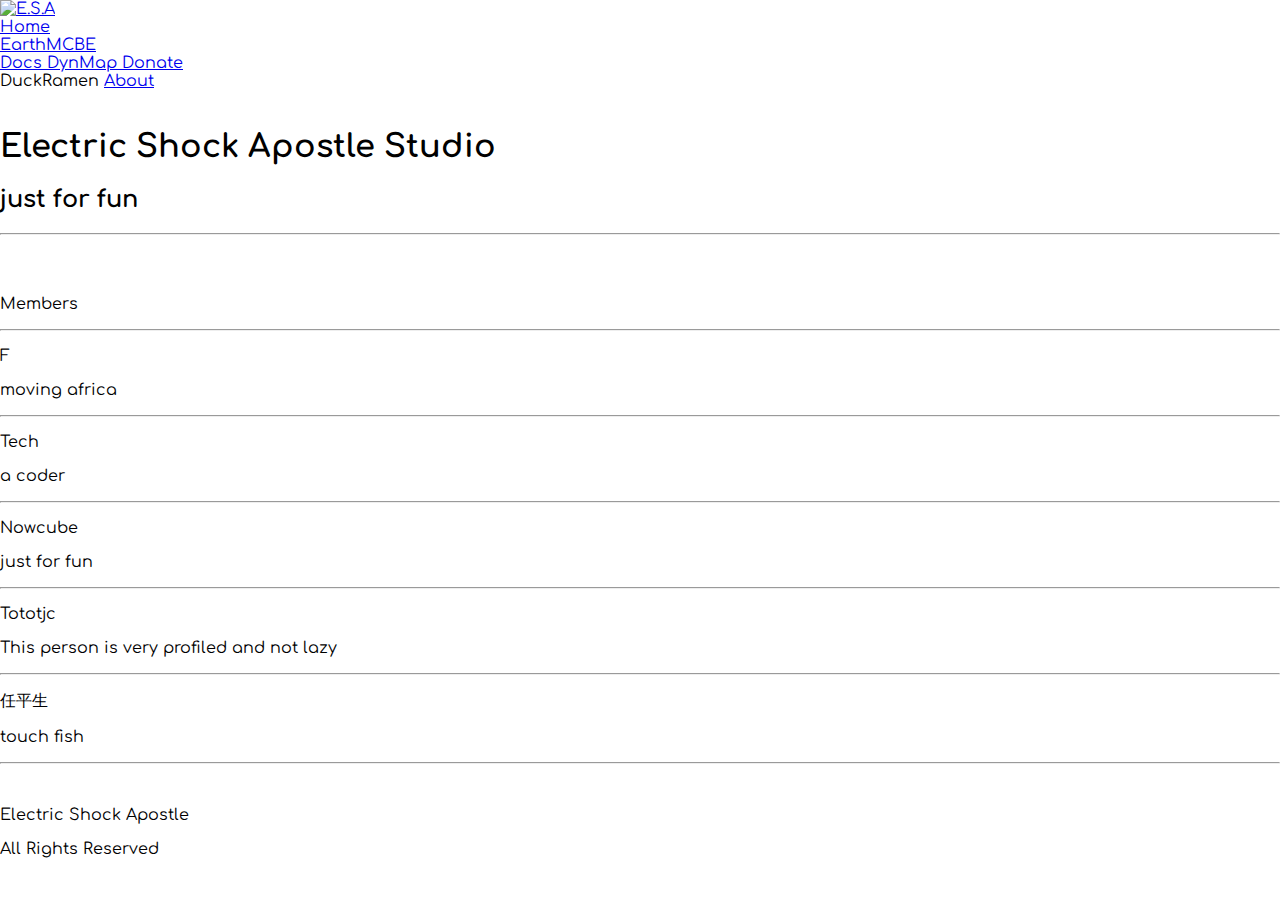
==== about/index.html @ 50a3b39a "0.3" ====
<!DOCTYPE html>
<html>
 <head> 
  <meta charset="utf-8" /> 
  <meta name="viewport" content="width=device-width, initial-scale=1" /> 
  <title>E.S.A. Studio - About</title> 
  <link rel="stylesheet" href="https://cdn.jsdelivr.net/npm/bulma@0.8.0/css/bulma.min.css" /> 
  <script defer="" src="https://cdn.bootcss.com/font-awesome/5.3.1/js/all.js"></script> 
  <link href="https://fonts.font.im/css?family=Comfortaa:300" rel="stylesheet" /> 
  <link rel="shortcut icon" href="../img/logo.png" /> 
 </head> 
 <body> 
  <style>
    html{
      scroll-behavior:smooth;
      font-family: 'Comfortaa', cursive;
    }
    body{
      margin: 0;
      padding: 0;
      scroll-behavior:smooth;
      font-family: 'Comfortaa', cursive;
    }
  </style> 
  <script>
    document.addEventListener('DOMContentLoaded', () => {

// Get all "navbar-burger" elements
const $navbarBurgers = Array.prototype.slice.call(document.querySelectorAll('.navbar-burger'), 0);

// Check if there are any navbar burgers
if ($navbarBurgers.length > 0) {

  // Add a click event on each of them
  $navbarBurgers.forEach( el => {
    el.addEventListener('click', () => {

      // Get the target from the "data-target" attribute
      const target = el.dataset.target;
      const $target = document.getElementById(target);

      // Toggle the "is-active" class on both the "navbar-burger" and the "navbar-menu"
      el.classList.toggle('is-active');
      $target.classList.toggle('is-active');

    });
  });
}

});
  </script> 
  <header> 
    <nav class="navbar is-white is-fixed-top"> 
      <div class="container"> 
       <div class="navbar-brand"> 
        <a href="../" class="navbar-item"> <img src="../img/logo.png" alt="E.S.A" /> </a> 
        <span class="navbar-burger burger" data-target="navbarMenuHeroA"> <span></span> <span></span> <span></span> </span> 
       </div> 
       <div id="navbarMenuHeroA" class="navbar-menu"> 
        <div class="navbar-end"> 
         <a href="../" class="navbar-item"> Home </a> 
         <div class="navbar-item has-dropdown is-hoverable"> 
          <a href="#" class="navbar-link"> EarthMCBE </a> 
          <div class="navbar-dropdown"> 
           <a target="_blank" href="../docs/" class="navbar-item"> Docs </a> 
           <a target="_blank" href="http://server.earthmcbe.space:22111/" class="navbar-item"> DynMap </a> 
           <a target="_blank" href="../donate/" class="navbar-item"> Donate </a> 
          </div> 
         </div> 
         <a class="navbar-item"> DuckRamen </a> 
         <a target="_blank" href="../about/" class="navbar-item is-active"> About </a> 
        </div> 
       </div> 
      </div> 
     </nav> 
  </header>

  <div class="hero is-fullheight">
    <div class="hero-body">
      <div class="container has-text-centered">
        <img src="../img/logo.png" style="width: 50%;" alt="">
        <h1 class="title">Electric Shock Apostle Studio</h1>
        <h2 class="subtitle">just for fun</h2>
      </div>
    </div>
  </div>
  <hr />
  <div class="hero is-primery is-bold">
    <div class="hero-head">
      <div class="container has-text-centered">
        <br />
        <br />
        <p class="is-size-2">Members</p>
      </div>
    </div>
    <div class="hero-body">
      <hr />
      <div class="container">
        <div class="columns">
          <div class="column is-6">
            <div class="hero">
              <div class="hero-body">
                <div class="container">
                  <img src="img/f.webp" style="float: right;" alt="">
                </div>
              </div>
            </div>
          </div>
          <div class="column">
            <div class="hero">
              <div class="hero-body">
                <div class="container">
                  <p class="is-size-3">F</p>
                  <p class="is-size-5">moving africa</p>
                </div>
              </div>
            </div>
          </div>
        </div>
      </div>
      <hr />
      <div class="container">
        <div class="columns">
          <div class="column is-6">
            <div class="hero">
              <div class="hero-body">
                <div class="container">
                  <img src="img/tech.webp" style="float: right;" alt="">
                </div>
              </div>
            </div>
          </div>
          <div class="column">
            <div class="hero">
              <div class="hero-body">
                <div class="container">
                  <p class="is-size-3">Tech</p>
                  <p class="is-size-5">a coder</p>
                </div>
              </div>
            </div>
          </div>
        </div>
      </div>
      <hr />
      <div class="container">
        <div class="columns">
          <div class="column is-6">
            <div class="hero">
              <div class="hero-body">
                <div class="container">
                  <img src="img/nowcube.webp" style="float: right;" alt="">
                </div>
              </div>
            </div>
          </div>
          <div class="column">
            <div class="hero">
              <div class="hero-body">
                <div class="container">
                  <p class="is-size-3">Nowcube</p>
                  <p class="is-size-5">just for fun</p>
                </div>
              </div>
            </div>
          </div>
        </div>
      </div>
      <hr />
      <div class="container">
        <div class="columns">
          <div class="column is-6">
            <div class="hero">
              <div class="hero-body">
                <div class="container">
                  <img src="img/tototjc.webp" style="float: right;" alt="">
                </div>
              </div>
            </div>
          </div>
          <div class="column">
            <div class="hero">
              <div class="hero-body">
                <div class="container">
                  <p class="is-size-3">Tototjc</p>
                  <p class="is-size-5">This person is very profiled and not lazy</p>
                </div>
              </div>
            </div>
          </div>
        </div>
      </div>
      <hr />
      <div class="container">
        <div class="columns">
          <div class="column is-6">
            <div class="hero">
              <div class="hero-body">
                <div class="container">
                  <img src="img/ren.webp" style="float: right;" alt="">
                </div>
              </div>
            </div>
          </div>
          <div class="column">
            <div class="hero">
              <div class="hero-body">
                <div class="container">
                  <p class="is-size-3">任平生</p>
                  <p class="is-size-5">touch fish</p>
                </div>
              </div>
            </div>
          </div>
        </div>
      </div>
    </div>
  </div>
  <hr />
  <footer> 
   <div class="hero is-black"> 
    <div class="hero-body"> 
     <div class="container has-text-centered"> 
      <i class="fas fa-heart" style="color: #EC407A;"></i> 
      <br /> 
      <p>Electric Shock Apostle</p> 
      <p>All Rights Reserved</p> 
     </div> 
    </div> 
   </div> 
  </footer>   
 </body>
</html>
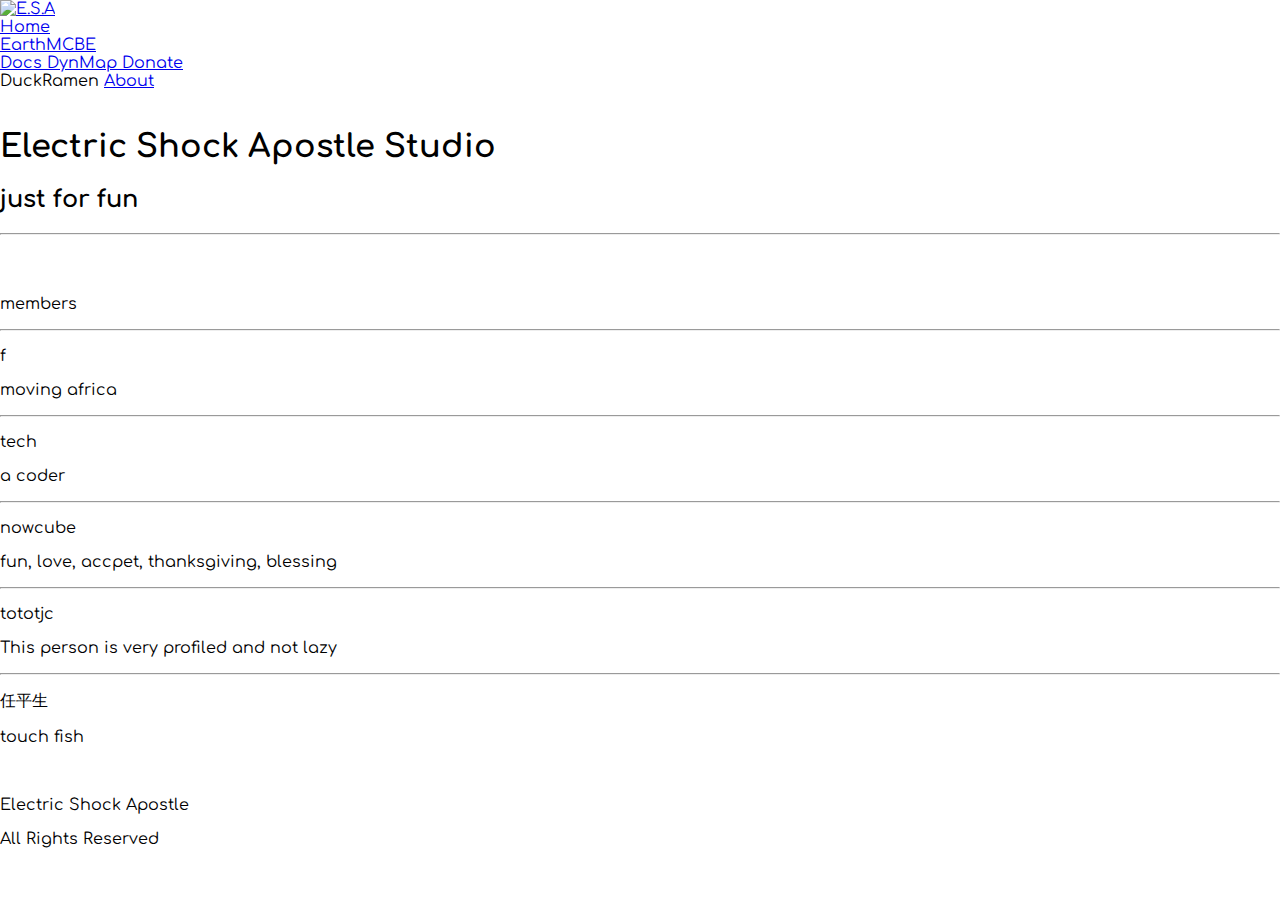
==== commit 09550eff: "0.3.1" ====
--- a/about/index.html
+++ b/about/index.html
@@ -90,7 +90,7 @@
       <div class="container has-text-centered">
         <br />
         <br />
-        <p class="is-size-2">Members</p>
+        <p class="is-size-2">members</p>
       </div>
     </div>
     <div class="hero-body">
@@ -110,7 +110,7 @@
             <div class="hero">
               <div class="hero-body">
                 <div class="container">
-                  <p class="is-size-3">F</p>
+                  <p class="is-size-3">f</p>
                   <p class="is-size-5">moving africa</p>
                 </div>
               </div>
@@ -134,7 +134,7 @@
             <div class="hero">
               <div class="hero-body">
                 <div class="container">
-                  <p class="is-size-3">Tech</p>
+                  <p class="is-size-3">tech</p>
                   <p class="is-size-5">a coder</p>
                 </div>
               </div>
@@ -158,8 +158,8 @@
             <div class="hero">
               <div class="hero-body">
                 <div class="container">
-                  <p class="is-size-3">Nowcube</p>
-                  <p class="is-size-5">just for fun</p>
+                  <p class="is-size-3">nowcube</p>
+                  <p class="is-size-5">fun, love, accpet, thanksgiving, blessing</p>
                 </div>
               </div>
             </div>
@@ -182,7 +182,7 @@
             <div class="hero">
               <div class="hero-body">
                 <div class="container">
-                  <p class="is-size-3">Tototjc</p>
+                  <p class="is-size-3">tototjc</p>
                   <p class="is-size-5">This person is very profiled and not lazy</p>
                 </div>
               </div>
@@ -216,7 +216,6 @@
       </div>
     </div>
   </div>
-  <hr />
   <footer> 
    <div class="hero is-black"> 
     <div class="hero-body"> 
@@ -230,4 +229,4 @@
    </div> 
   </footer>   
  </body>
-</html>+</html>
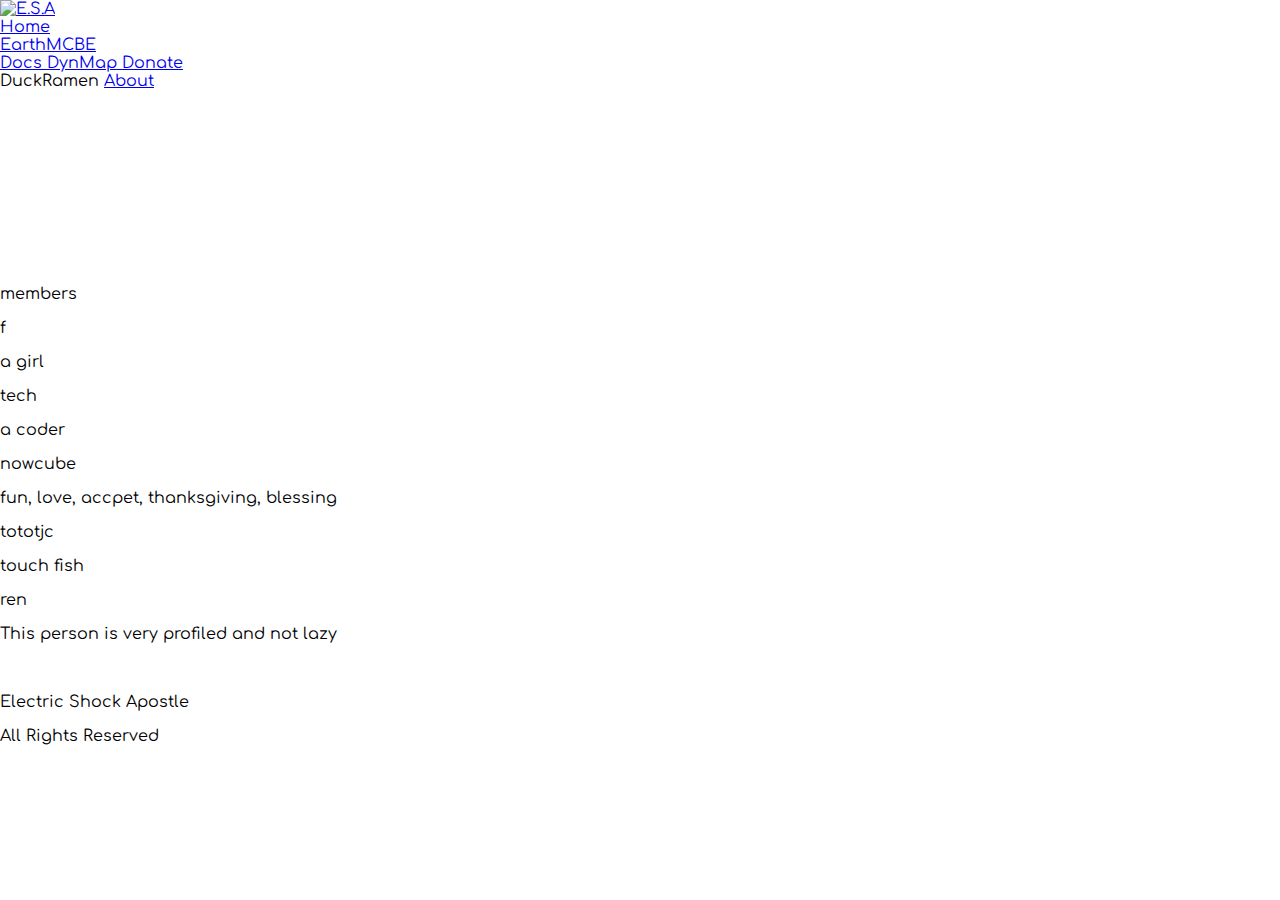
==== commit 54154281: "beauty" ====
--- a/about/index.html
+++ b/about/index.html
@@ -1,91 +1,103 @@
 <!DOCTYPE html>
 <html>
- <head> 
-  <meta charset="utf-8" /> 
-  <meta name="viewport" content="width=device-width, initial-scale=1" /> 
-  <title>E.S.A. Studio - About</title> 
-  <link rel="stylesheet" href="https://cdn.jsdelivr.net/npm/bulma@0.8.0/css/bulma.min.css" /> 
-  <script defer="" src="https://cdn.bootcss.com/font-awesome/5.3.1/js/all.js"></script> 
-  <link href="https://fonts.font.im/css?family=Comfortaa:300" rel="stylesheet" /> 
-  <link rel="shortcut icon" href="../img/logo.png" /> 
- </head> 
- <body> 
+
+<head>
+  <meta charset="utf-8" />
+  <meta name="viewport" content="width=device-width, initial-scale=1" />
+  <title>E.S.A. Studio - About</title>
+  <link rel="stylesheet" href="https://cdn.jsdelivr.net/npm/bulma@0.8.0/css/bulma.min.css" />
+  <script defer="" src="https://cdn.bootcss.com/font-awesome/5.3.1/js/all.js"></script>
+  <link href="https://fonts.font.im/css?family=Comfortaa:300" rel="stylesheet" />
+  <link rel="shortcut icon" href="../img/logo.png" />
+  <!-- Global site tag (gtag.js) - Google Analytics -->
+  <script async src="https://www.googletagmanager.com/gtag/js?id=UA-155744470-1"></script>
+  <script>
+    window.dataLayer = window.dataLayer || [];
+    function gtag() { dataLayer.push(arguments); }
+    gtag('js', new Date());
+
+    gtag('config', 'UA-155744470-1');
+  </script>
+</head>
+
+<body>
   <style>
-    html{
-      scroll-behavior:smooth;
+    html {
+      scroll-behavior: smooth;
       font-family: 'Comfortaa', cursive;
     }
-    body{
+
+    body {
       margin: 0;
       padding: 0;
-      scroll-behavior:smooth;
+      scroll-behavior: smooth;
       font-family: 'Comfortaa', cursive;
     }
-  </style> 
+  </style>
   <script>
     document.addEventListener('DOMContentLoaded', () => {
 
-// Get all "navbar-burger" elements
-const $navbarBurgers = Array.prototype.slice.call(document.querySelectorAll('.navbar-burger'), 0);
-
-// Check if there are any navbar burgers
-if ($navbarBurgers.length > 0) {
-
-  // Add a click event on each of them
-  $navbarBurgers.forEach( el => {
-    el.addEventListener('click', () => {
-
-      // Get the target from the "data-target" attribute
-      const target = el.dataset.target;
-      const $target = document.getElementById(target);
-
-      // Toggle the "is-active" class on both the "navbar-burger" and the "navbar-menu"
-      el.classList.toggle('is-active');
-      $target.classList.toggle('is-active');
+      // Get all "navbar-burger" elements
+      const $navbarBurgers = Array.prototype.slice.call(document.querySelectorAll('.navbar-burger'), 0);
+
+      // Check if there are any navbar burgers
+      if ($navbarBurgers.length > 0) {
+
+        // Add a click event on each of them
+        $navbarBurgers.forEach(el => {
+          el.addEventListener('click', () => {
+
+            // Get the target from the "data-target" attribute
+            const target = el.dataset.target;
+            const $target = document.getElementById(target);
+
+            // Toggle the "is-active" class on both the "navbar-burger" and the "navbar-menu"
+            el.classList.toggle('is-active');
+            $target.classList.toggle('is-active');
+
+          });
+        });
+      }
 
     });
-  });
-}
-
-});
-  </script> 
-  <header> 
-    <nav class="navbar is-white is-fixed-top"> 
-      <div class="container"> 
-       <div class="navbar-brand"> 
-        <a href="../" class="navbar-item"> <img src="../img/logo.png" alt="E.S.A" /> </a> 
-        <span class="navbar-burger burger" data-target="navbarMenuHeroA"> <span></span> <span></span> <span></span> </span> 
-       </div> 
-       <div id="navbarMenuHeroA" class="navbar-menu"> 
-        <div class="navbar-end"> 
-         <a href="../" class="navbar-item"> Home </a> 
-         <div class="navbar-item has-dropdown is-hoverable"> 
-          <a href="#" class="navbar-link"> EarthMCBE </a> 
-          <div class="navbar-dropdown"> 
-           <a target="_blank" href="../docs/" class="navbar-item"> Docs </a> 
-           <a target="_blank" href="http://server.earthmcbe.space:22111/" class="navbar-item"> DynMap </a> 
-           <a target="_blank" href="../donate/" class="navbar-item"> Donate </a> 
-          </div> 
-         </div> 
-         <a class="navbar-item"> DuckRamen </a> 
-         <a target="_blank" href="../about/" class="navbar-item is-active"> About </a> 
-        </div> 
-       </div> 
-      </div> 
-     </nav> 
+  </script>
+  <header>
+    <nav class="navbar is-link is-fixed-top">
+      <div class="container">
+        <div class="navbar-brand">
+          <a href="../" class="navbar-item"> <img src="../img/logo.png" alt="E.S.A" /> </a>
+          <span class="navbar-burger burger" data-target="navbarMenuHeroA"> <span></span> <span></span> <span></span>
+          </span>
+        </div>
+        <div id="navbarMenuHeroA" class="navbar-menu">
+          <div class="navbar-end">
+            <a href="../" class="navbar-item"> Home </a>
+            <div class="navbar-item has-dropdown is-hoverable">
+              <a href="#" class="navbar-link"> EarthMCBE </a>
+              <div class="navbar-dropdown">
+                <a target="_blank" href="../docs/" class="navbar-item"> Docs </a>
+                <a target="_blank" href="http://server.earthmcbe.space:22111/" class="navbar-item"> DynMap </a>
+                <a target="_blank" href="../donate/" class="navbar-item"> Donate </a>
+              </div>
+            </div>
+            <a class="navbar-item"> DuckRamen </a>
+            <a target="_blank" href="../about/" class="navbar-item is-active"> About </a>
+          </div>
+        </div>
+      </div>
+    </nav>
   </header>
 
-  <div class="hero is-fullheight">
+  <div class="hero is-fullheight" style="background: url('img/bg-1.jpg')center center; background-size:cover;">
     <div class="hero-body">
       <div class="container has-text-centered">
         <img src="../img/logo.png" style="width: 50%;" alt="">
-        <h1 class="title">Electric Shock Apostle Studio</h1>
-        <h2 class="subtitle">just for fun</h2>
+        <h1 class="title is-size-4" style="color: #FFFFFF;">Electric Shock Apostle Studio</h1>
+        <h2 class="subtitle" style="color: #FFFFFF;">just for fun</h2>
       </div>
     </div>
   </div>
-  <hr />
-  <div class="hero is-primery is-bold">
+  <div class="hero is-link">
     <div class="hero-head">
       <div class="container has-text-centered">
         <br />
@@ -94,14 +106,13 @@
       </div>
     </div>
     <div class="hero-body">
-      <hr />
-      <div class="container">
-        <div class="columns">
-          <div class="column is-6">
-            <div class="hero">
-              <div class="hero-body">
-                <div class="container">
-                  <img src="img/f.webp" style="float: right;" alt="">
+      <div class="container">
+        <div class="columns">
+          <div class="column is-6">
+            <div class="hero">
+              <div class="hero-body">
+                <div class="container">
+                  <img src="img/f.jpg" style="float: right;" alt="">
                 </div>
               </div>
             </div>
@@ -111,21 +122,20 @@
               <div class="hero-body">
                 <div class="container">
                   <p class="is-size-3">f</p>
-                  <p class="is-size-5">moving africa</p>
-                </div>
-              </div>
-            </div>
-          </div>
-        </div>
-      </div>
-      <hr />
-      <div class="container">
-        <div class="columns">
-          <div class="column is-6">
-            <div class="hero">
-              <div class="hero-body">
-                <div class="container">
-                  <img src="img/tech.webp" style="float: right;" alt="">
+                  <p class="is-size-5">a girl</p>
+                </div>
+              </div>
+            </div>
+          </div>
+        </div>
+      </div>
+      <div class="container">
+        <div class="columns">
+          <div class="column is-6">
+            <div class="hero">
+              <div class="hero-body">
+                <div class="container">
+                  <img src="img/tech.jpg" style="float: right;" alt="">
                 </div>
               </div>
             </div>
@@ -142,14 +152,13 @@
           </div>
         </div>
       </div>
-      <hr />
-      <div class="container">
-        <div class="columns">
-          <div class="column is-6">
-            <div class="hero">
-              <div class="hero-body">
-                <div class="container">
-                  <img src="img/nowcube.webp" style="float: right;" alt="">
+      <div class="container">
+        <div class="columns">
+          <div class="column is-6">
+            <div class="hero">
+              <div class="hero-body">
+                <div class="container">
+                  <img src="img/nowcube.jpg" style="float: right;" alt="">
                 </div>
               </div>
             </div>
@@ -166,14 +175,13 @@
           </div>
         </div>
       </div>
-      <hr />
-      <div class="container">
-        <div class="columns">
-          <div class="column is-6">
-            <div class="hero">
-              <div class="hero-body">
-                <div class="container">
-                  <img src="img/tototjc.webp" style="float: right;" alt="">
+      <div class="container">
+        <div class="columns">
+          <div class="column is-6">
+            <div class="hero">
+              <div class="hero-body">
+                <div class="container">
+                  <img src="img/tototjc.jpg" style="float: right;" alt="">
                 </div>
               </div>
             </div>
@@ -183,6 +191,29 @@
               <div class="hero-body">
                 <div class="container">
                   <p class="is-size-3">tototjc</p>
+                  <p class="is-size-5">touch fish</p>
+                </div>
+              </div>
+            </div>
+          </div>
+        </div>
+      </div>
+      <div class="container">
+        <div class="columns">
+          <div class="column is-6">
+            <div class="hero">
+              <div class="hero-body">
+                <div class="container">
+                  <img src="img/ren.jpg" style="float: right;" alt="">
+                </div>
+              </div>
+            </div>
+          </div>
+          <div class="column">
+            <div class="hero">
+              <div class="hero-body">
+                <div class="container">
+                  <p class="is-size-3">ren</p>
                   <p class="is-size-5">This person is very profiled and not lazy</p>
                 </div>
               </div>
@@ -190,43 +221,20 @@
           </div>
         </div>
       </div>
-      <hr />
-      <div class="container">
-        <div class="columns">
-          <div class="column is-6">
-            <div class="hero">
-              <div class="hero-body">
-                <div class="container">
-                  <img src="img/ren.webp" style="float: right;" alt="">
-                </div>
-              </div>
-            </div>
-          </div>
-          <div class="column">
-            <div class="hero">
-              <div class="hero-body">
-                <div class="container">
-                  <p class="is-size-3">任平生</p>
-                  <p class="is-size-5">touch fish</p>
-                </div>
-              </div>
-            </div>
-          </div>
-        </div>
-      </div>
     </div>
   </div>
-  <footer> 
-   <div class="hero is-black"> 
-    <div class="hero-body"> 
-     <div class="container has-text-centered"> 
-      <i class="fas fa-heart" style="color: #EC407A;"></i> 
-      <br /> 
-      <p>Electric Shock Apostle</p> 
-      <p>All Rights Reserved</p> 
-     </div> 
-    </div> 
-   </div> 
-  </footer>   
- </body>
-</html>
+  <footer>
+    <div class="hero is-link">
+      <div class="hero-body">
+        <div class="container has-text-centered">
+          <i class="fas fa-heart" style="color: #EC407A;"></i>
+          <br />
+          <p>Electric Shock Apostle</p>
+          <p>All Rights Reserved</p>
+        </div>
+      </div>
+    </div>
+  </footer>
+</body>
+
+</html>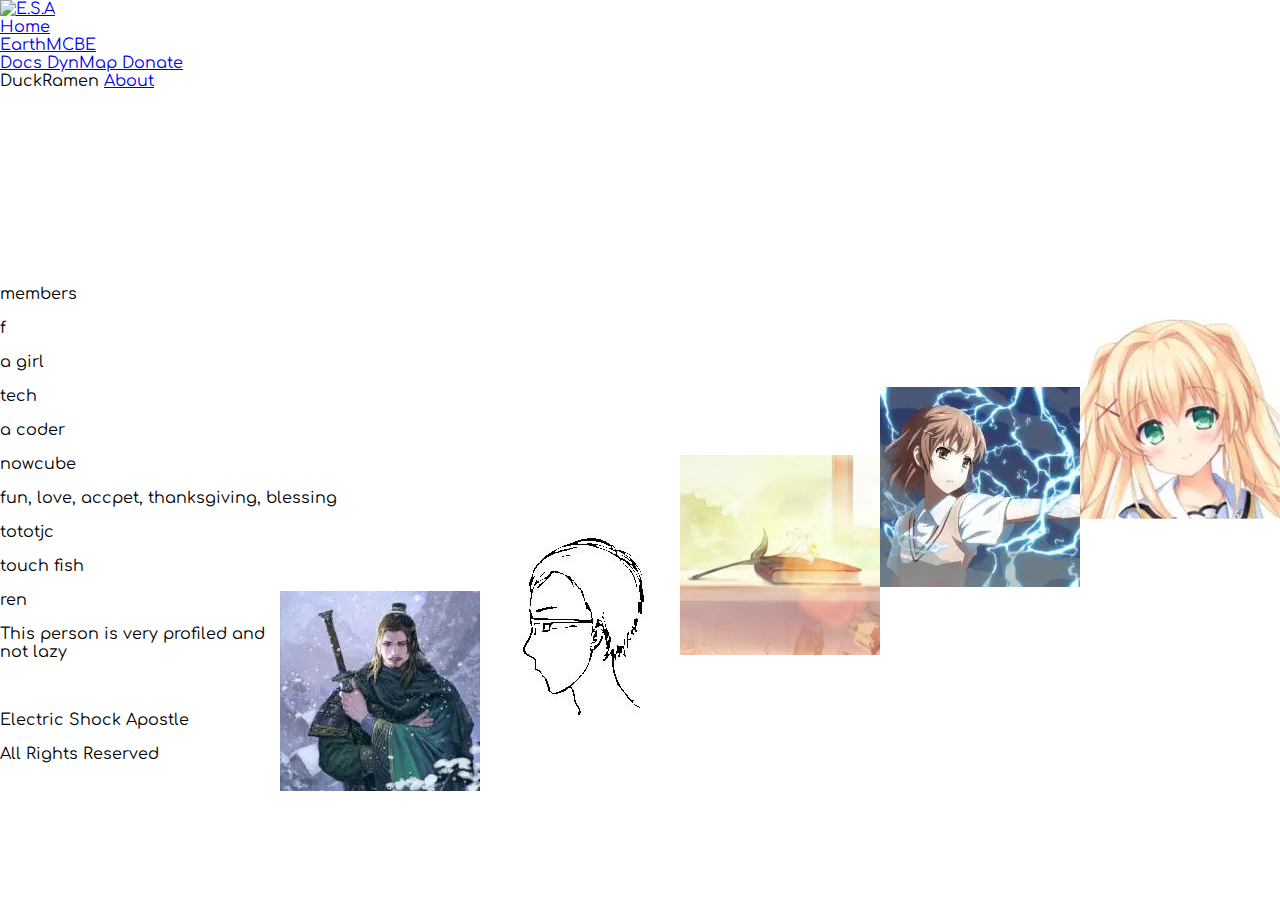
==== commit 7fec2114: "Update" ====
--- a/about/index.html
+++ b/about/index.html
@@ -8,7 +8,7 @@
   <link rel="stylesheet" href="https://cdn.jsdelivr.net/npm/bulma@0.8.0/css/bulma.min.css" />
   <script defer="" src="https://cdn.bootcss.com/font-awesome/5.3.1/js/all.js"></script>
   <link href="https://fonts.font.im/css?family=Comfortaa:300" rel="stylesheet" />
-  <link rel="shortcut icon" href="../img/logo.png" />
+  <link rel="shortcut icon" href="../lib/img/logo.png" />
   <!-- Global site tag (gtag.js) - Google Analytics -->
   <script async src="https://www.googletagmanager.com/gtag/js?id=UA-155744470-1"></script>
   <script>
@@ -65,7 +65,7 @@
     <nav class="navbar is-link is-fixed-top">
       <div class="container">
         <div class="navbar-brand">
-          <a href="../" class="navbar-item"> <img src="../img/logo.png" alt="E.S.A" /> </a>
+          <a href="../" class="navbar-item"> <img src="../lib/img/logo.png" alt="E.S.A" /> </a>
           <span class="navbar-burger burger" data-target="navbarMenuHeroA"> <span></span> <span></span> <span></span>
           </span>
         </div>
@@ -88,10 +88,10 @@
     </nav>
   </header>
 
-  <div class="hero is-fullheight" style="background: url('img/bg-1.jpg')center center; background-size:cover;">
+  <div class="hero is-link is-fullheight">
     <div class="hero-body">
       <div class="container has-text-centered">
-        <img src="../img/logo.png" style="width: 50%;" alt="">
+        <img src="../lib/img/logo.png" style="width: 50%;" alt="">
         <h1 class="title is-size-4" style="color: #FFFFFF;">Electric Shock Apostle Studio</h1>
         <h2 class="subtitle" style="color: #FFFFFF;">just for fun</h2>
       </div>
@@ -112,7 +112,7 @@
             <div class="hero">
               <div class="hero-body">
                 <div class="container">
-                  <img src="img/f.jpg" style="float: right;" alt="">
+                  <img src="../lib/img/f.jpg" style="float: right;" alt="">
                 </div>
               </div>
             </div>
@@ -135,7 +135,7 @@
             <div class="hero">
               <div class="hero-body">
                 <div class="container">
-                  <img src="img/tech.jpg" style="float: right;" alt="">
+                  <img src="../lib/img/tech.jpg" style="float: right;" alt="">
                 </div>
               </div>
             </div>
@@ -158,7 +158,7 @@
             <div class="hero">
               <div class="hero-body">
                 <div class="container">
-                  <img src="img/nowcube.jpg" style="float: right;" alt="">
+                  <img src="../lib/img/nowcube.jpg" style="float: right;" alt="">
                 </div>
               </div>
             </div>
@@ -181,7 +181,7 @@
             <div class="hero">
               <div class="hero-body">
                 <div class="container">
-                  <img src="img/tototjc.jpg" style="float: right;" alt="">
+                  <img src="../lib/img/tototjc.jpg" style="float: right;" alt="">
                 </div>
               </div>
             </div>
@@ -204,7 +204,7 @@
             <div class="hero">
               <div class="hero-body">
                 <div class="container">
-                  <img src="img/ren.jpg" style="float: right;" alt="">
+                  <img src="../lib/img/ren.jpg" style="float: right;" alt="">
                 </div>
               </div>
             </div>
